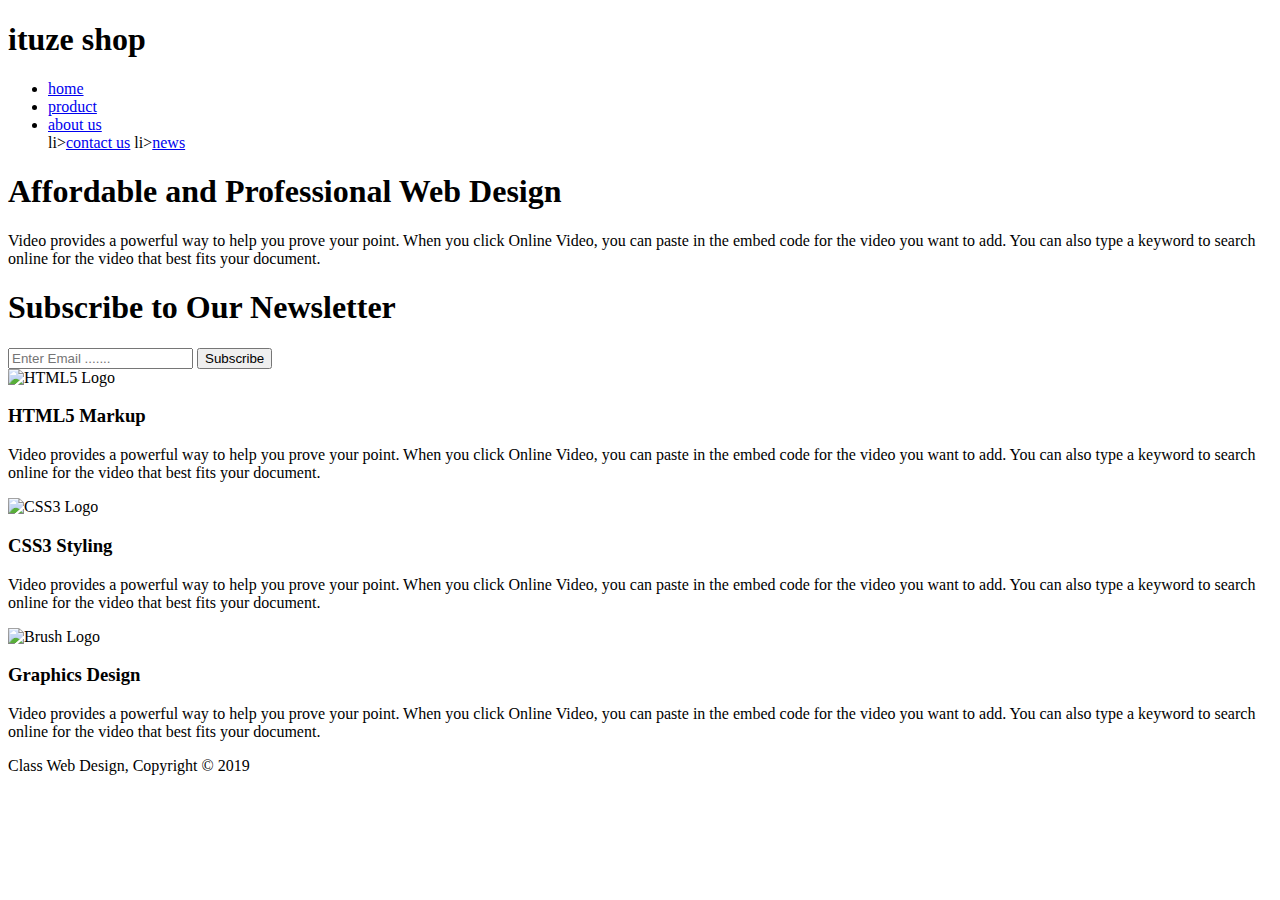
==== index.html @ 8979ecc3 "Update index.html" ====
<!DOCTYPE html>
<html lang="en" dir="ltr">
  <head>
    <meta charset="utf-8">
    <meta name="viewport" content="width=device-width">
    <meta name="description" content="chez triphine">
    <meta name="keywords" content="chez titi">
    <meta name="author" content="titi brown">
	<title>chez triphine | welcome</title>
	<link rel="stylesheet" type="text/css" href="./css/lupita.css">

</head>
<header>
	<div class="container">
		<div id="agnes">
			<h1><span class="highlight">ituze</span> shop</h1>
		</div>
		<nav>
			<ul>
				<li class="current"><a href="index.html">home</a></li>
				<li><a href="#">product</a></li>
				<li><a href="#">about us</a></li>
				li><a href="#">contact us</a></li>
			li><a href="#">news</a></li>

			</ul>
		</nav>
	</div>
	
</header>
<section id="showcase">
      <div class="container">
        <h1>Affordable and Professional Web Design</h1>
        <p>Video provides a powerful way to help you prove your point. When you click Online Video, you can paste in the embed code for the video you want to add. You can also type a keyword to search online for the video that best fits your document.</p>
      </div>
    </section>

    <section id="newsletter">
      <div class="container">
        <h1>Subscribe to Our Newsletter</h1>
        <form>
          <input type="email" placeholder="Enter Email .......">
          <button type="submit" class="button_1">Subscribe</button>
        </form>
      </div>
    </section>

    <section id="boxes">
      <div class="container">
        <div class="box">
          <img src="./img/logo_html5.png" alt="HTML5 Logo">
          <h3>HTML5 Markup</h3>
          <p>Video provides a powerful way to help you prove your point. When you click Online Video, you can paste in the embed code for the video you want to add. You can also type a keyword to search online for the video that best fits your document.</p>
        </div>
        <div class="box">
          <img src="./img/logo_css3.png" alt="CSS3 Logo">
          <h3>CSS3 Styling</h3>
          <p>Video provides a powerful way to help you prove your point. When you click Online Video, you can paste in the embed code for the video you want to add. You can also type a keyword to search online for the video that best fits your document.</p>
        </div>
        <div class="box">
          <img src="./img/logo_brush.png" alt="Brush Logo">
          <h3>Graphics Design</h3>
          <p>Video provides a powerful way to help you prove your point. When you click Online Video, you can paste in the embed code for the video you want to add. You can also type a keyword to search online for the video that best fits your document.</p>
        </div>
      </div>
    </section>

    <footer> Class Web Design, Copyright &copy; 2019</footer>
<body>

</body>
</html>
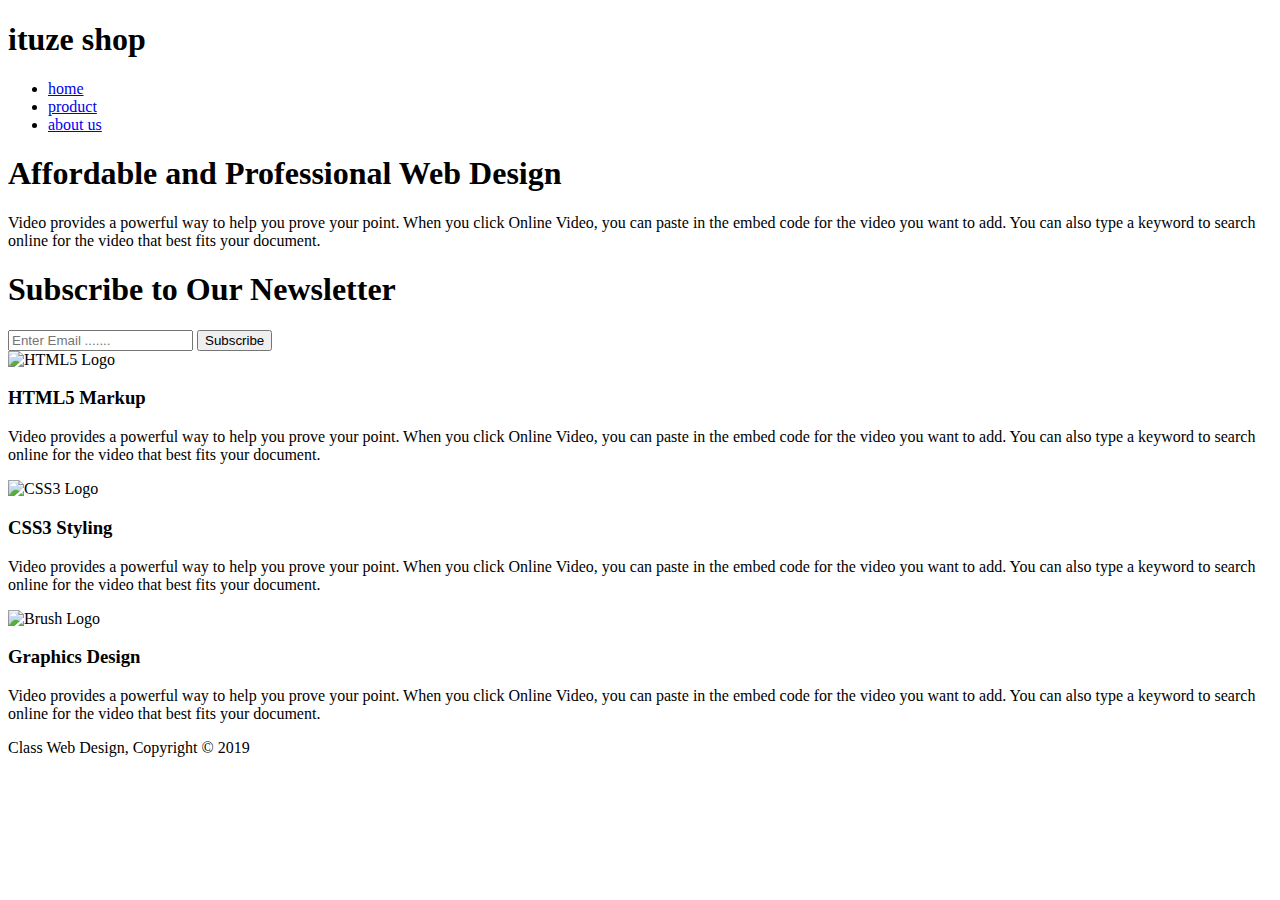
==== commit a77ae327: "First github files" ====
--- a/index.html
+++ b/index.html
@@ -20,8 +20,6 @@
 				<li class="current"><a href="index.html">home</a></li>
 				<li><a href="#">product</a></li>
 				<li><a href="#">about us</a></li>
-				li><a href="#">contact us</a></li>
-			li><a href="#">news</a></li>
 
 			</ul>
 		</nav>
@@ -69,4 +67,4 @@
 <body>
 
 </body>
-</html>
+</html>